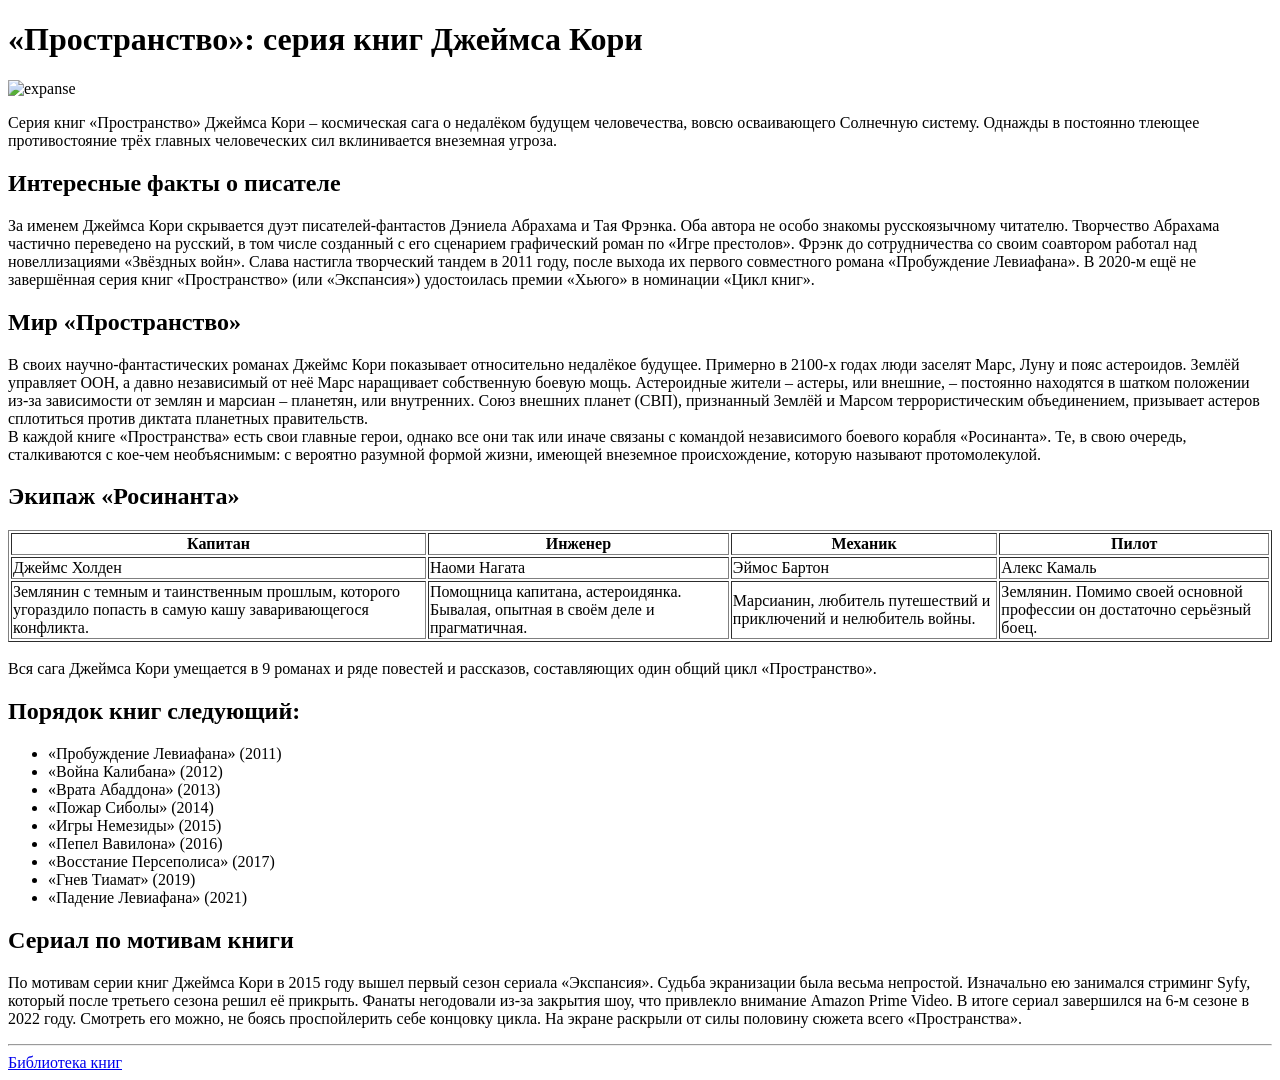
==== Lesson_2/index.html @ 9cf06326 "Lesson_2" ====
<!DOCTYPE html>
<html lang="en">
<head>
    <meta charset="UTF-8">
    <meta name="viewport" content="width=device-width, initial-scale=1.0">
    <title>«Пространство»</title>
    <link rel="icon" type="images/icon" href="favicon/Books_icon.ico">
</head>
<body>
    
    <h1>«Пространство»: серия книг Джеймса Кори</h1>

    <img src="./foto/expanse.jpg" alt="expanse" width="600" height="400">

    <p>Серия книг «Пространство» Джеймса Кори – космическая сага о недалёком будущем человечества, вовсю осваивающего Солнечную систему. Однажды в постоянно тлеющее противостояние трёх главных человеческих сил вклинивается внеземная угроза. </p>

    <h2>Интересные факты о писателе</h2>

    <p>За именем Джеймса Кори скрывается дуэт писателей-фантастов Дэниела Абрахама и Тая Фрэнка. Оба автора не особо знакомы русскоязычному читателю. Творчество Абрахама частично переведено на русский, в том числе созданный с его сценарием графический роман по «Игре престолов». Фрэнк до сотрудничества со своим соавтором работал над новеллизациями «Звёздных войн». Слава настигла творческий тандем в 2011 году, после выхода их первого совместного романа «Пробуждение Левиафана». В 2020-м ещё не завершённая серия книг «Пространство» (или «Экспансия») удостоилась премии «Хьюго» в номинации «Цикл книг».</p>

    <h2>Мир «Пространство» </h2>

    <p>В своих научно-фантастических романах Джеймс Кори показывает относительно недалёкое будущее. Примерно в 2100-х годах люди заселят Марс, Луну и пояс астероидов. Землёй управляет ООН, а давно независимый от неё Марс наращивает собственную боевую мощь. Астероидные жители – астеры, или внешние, – постоянно находятся в шатком положении из-за зависимости от землян и марсиан – планетян, или внутренних. Союз внешних планет (СВП), признанный Землёй и Марсом террористическим объединением, призывает астеров сплотиться против диктата планетных правительств. <br> В каждой книге «Пространства» есть свои главные герои, однако все они так или иначе связаны с командой независимого боевого корабля «Росинанта». Те, в свою очередь, сталкиваются с кое-чем необъяснимым: с вероятно разумной формой жизни, имеющей внеземное происхождение, которую называют протомолекулой.</p>

    <h2>Экипаж «Росинанта»</h2>

    <table border="1">
        <tr>
            <th>Капитан</th>
            <th>Инженер</th>
            <th>Механик</th>
            <th>Пилот</th>
        </tr>
        <tr>
            <td>Джеймс Холден</td>
            <td>Наоми Нагата</td>
            <td>Эймос Бартон</td>
            <td>Алекс Камаль</td>
        </tr>
        <tr>
            <td>Землянин с темным и таинственным прошлым, которого угораздило попасть в самую кашу заваривающегося конфликта.</td>
            <td>Помощница капитана, астероидянка. Бывалая, опытная в своём деле и прагматичная. </td>
            <td>Марсианин, любитель путешествий и приключений и нелюбитель войны.</td>
            <td>Землянин. Помимо своей основной профессии он достаточно серьёзный боец.</td>
        </tr>
    </table>
     <br>
    <span>Вся сага Джеймса Кори умещается в 9 романах и ряде повестей и рассказов, составляющих один общий цикл «Пространство». </span>

    <h2>Порядок книг следующий:</h2>

    <ul>
        <li>«Пробуждение Левиафана» (2011)</li>
        <li>«Война Калибана» (2012)</li>
        <li>«Врата Абаддона» (2013)</li>
        <li>«Пожар Сиболы» (2014)</li>
        <li>«Игры Немезиды» (2015) </li>
        <li>«Пепел Вавилона» (2016)</li>
        <li>«Восстание Персеполиса» (2017)</li>
        <li>«Гнев Тиамат» (2019) </li>
        <li>«Падение Левиафана» (2021)</li>
    </ul>

    <h2>Сериал по мотивам книги</h2>

    <p>По мотивам серии книг Джеймса Кори в 2015 году вышел первый сезон сериала «Экспансия». Судьба экранизации была весьма непростой. Изначально ею занимался стриминг Syfy, который после третьего сезона решил её прикрыть. Фанаты негодовали из-за закрытия шоу, что привлекло внимание Amazon Prime Video. В итоге сериал завершился на 6-м сезоне в 2022 году. Смотреть его можно, не боясь проспойлерить себе концовку цикла. На экране раскрыли от силы половину сюжета всего «Пространства».</p>
    <hr>
    <a href="https://royallib.com/book/kori_dgeyms/tsikl_prostranstvo_kompilyatsiya_kn_17.html" target="_blank">Библиотека книг</a>
 
</body>
</html>
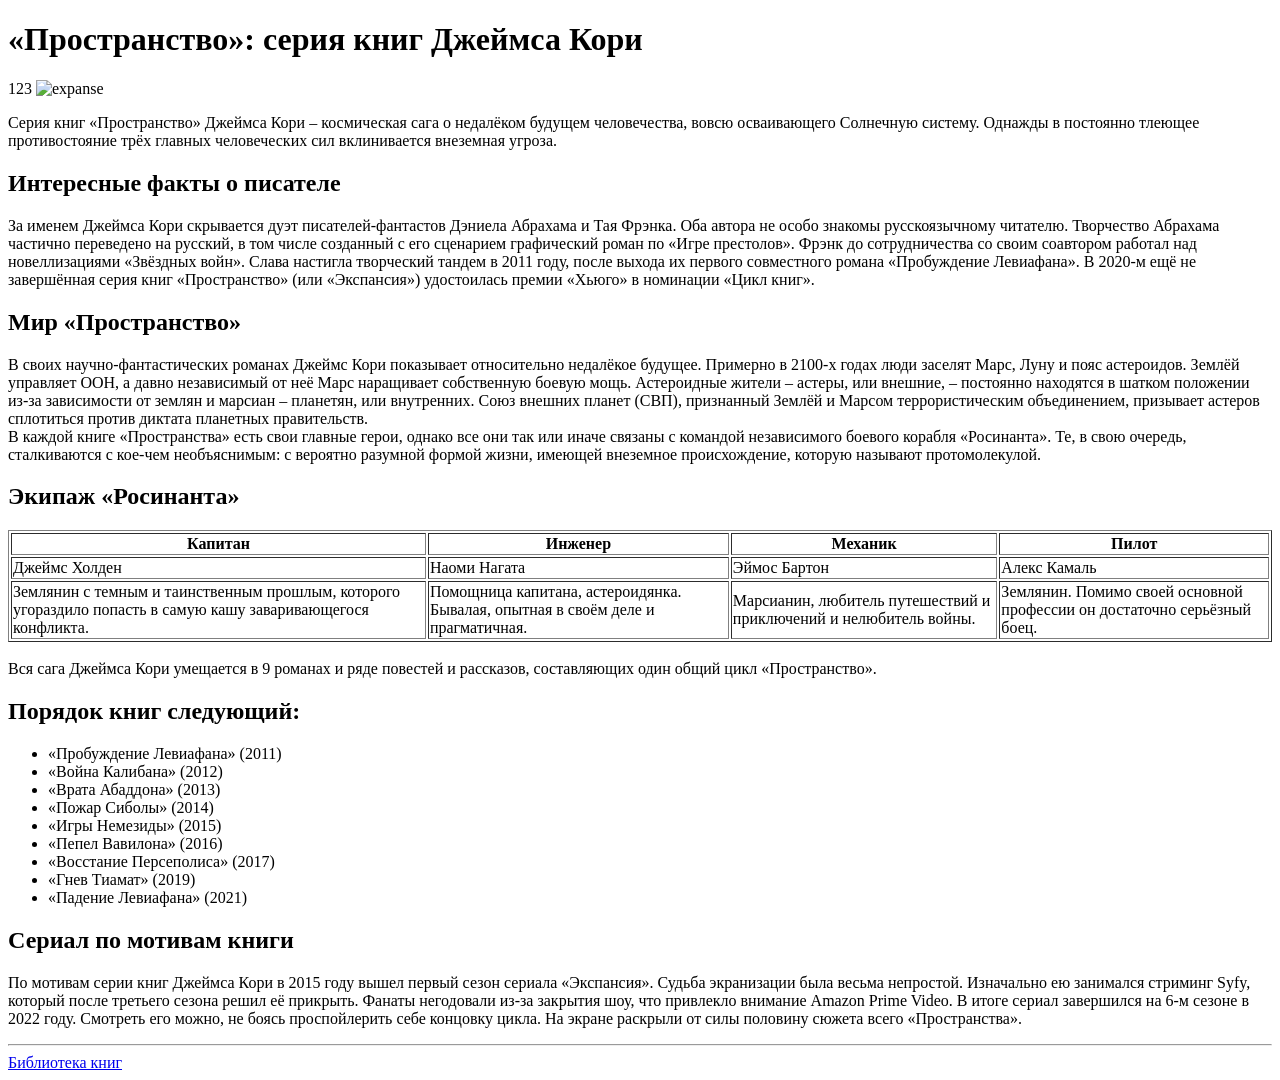
==== commit f40e2281: "some changes" ====
--- a/Lesson_2/index.html
+++ b/Lesson_2/index.html
@@ -10,6 +10,7 @@
 <body>
     
     <h1>«Пространство»: серия книг Джеймса Кори</h1>
+    <span>123</span>
 
     <img src="./foto/expanse.jpg" alt="expanse" width="600" height="400">
 
